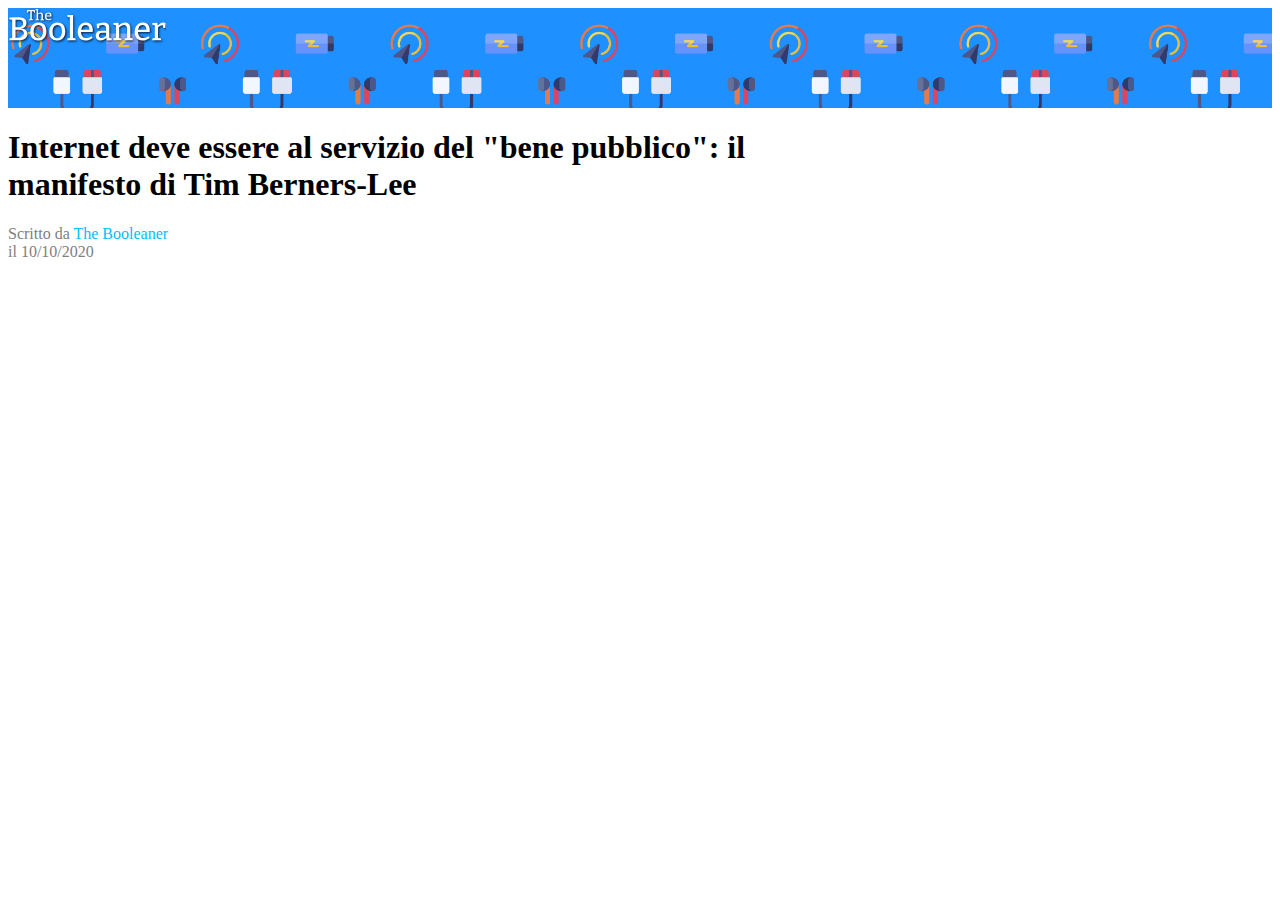
==== index.html @ 4c94a3c1 "testata della pagina" ====
<!DOCTYPE html>
<html lang="en">
    <head>
        <meta charset="UTF-8">
        <meta http-equiv="X-UA-Compatible" content="IE=edge">
        <meta name="viewport" content="width=device-width, initial-scale=1.0">
        <link rel="stylesheet" href="css/style.css">
        <title>html css booleaner</title>
    </head>
    <body>
        <header>
            <div id="page-title">
                <img id="page-logo" src="img/logo.svg" alt="The Booleaner">
            </div>
            <div id="article-title">
                <h1>Internet deve essere al servizio del "bene pubblico": il manifesto di Tim Berners-Lee</h1>
                <div class="write">Scritto da <span id="creator">The Booleaner</span></div>
                <div class="write">il 10/10/2020</div>
            </div>
        </header>
    </body>
</html>
---- css/style.css ----
#page-title{
    width: 100%;
    height: 100px;
    background-color: #1E90FF;
    background-image: url(../img/pattern.png);
    background-size: 30% ;
}

#page-logo{
    height: 40%;
}

#article-title{
    width: 60%;
    height: 100px;
}

#creator{
    color: #00BFFF;
}

.write{
    color: grey;
}
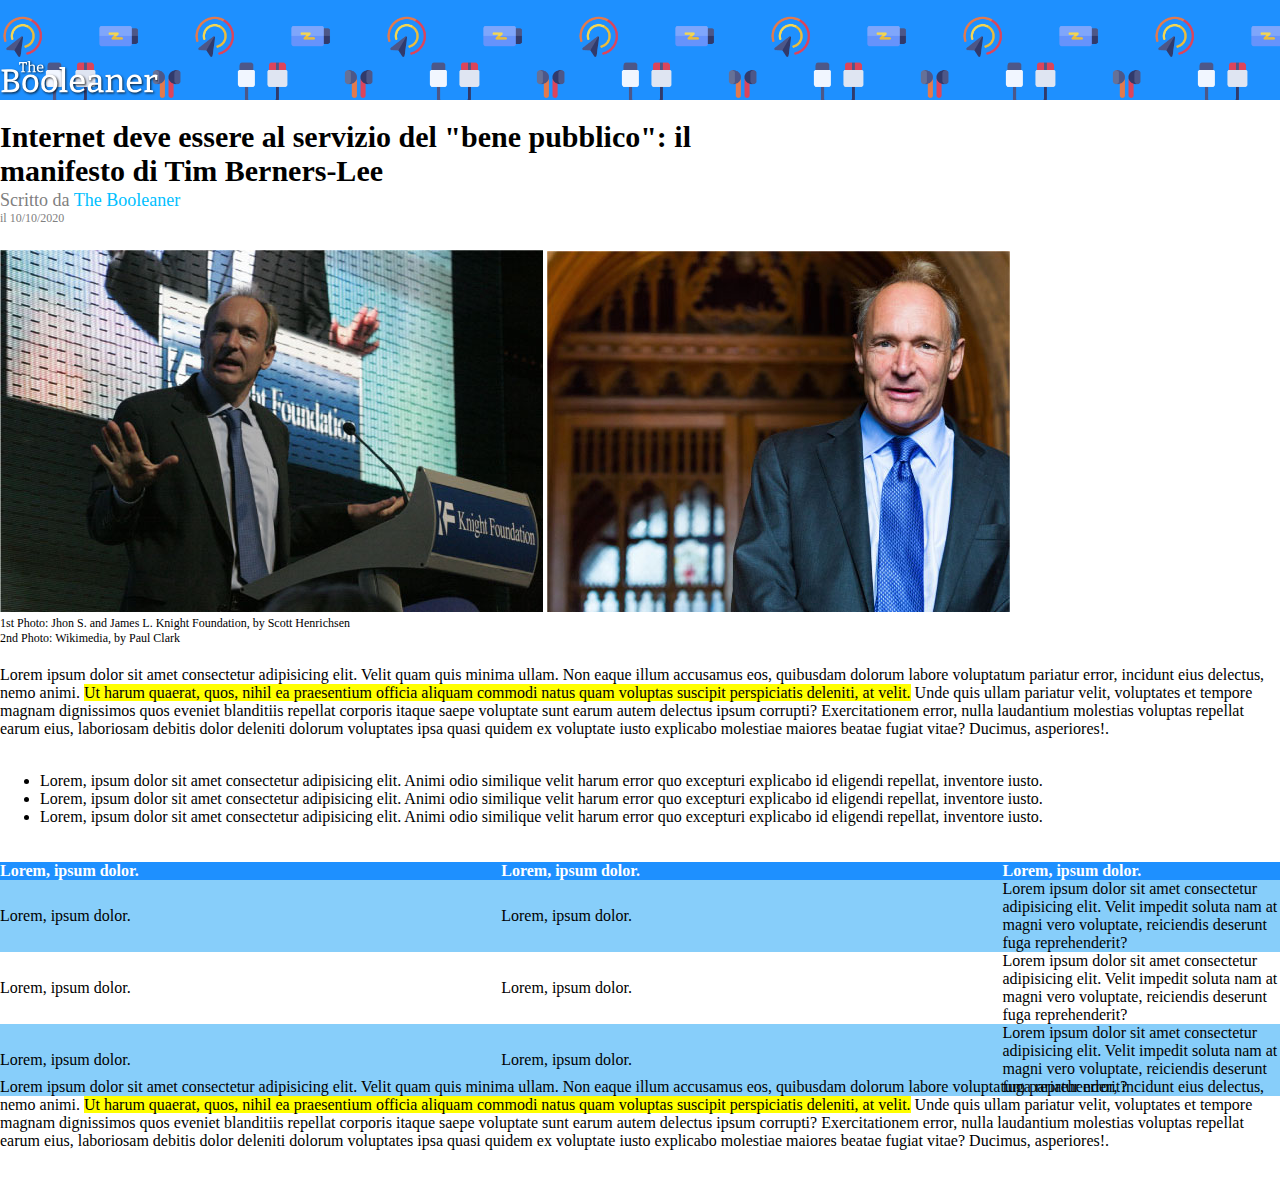
==== commit f9bd9049: "aggiunta corpo pagina" ====
--- a/index.html
+++ b/index.html
@@ -9,14 +9,80 @@
     </head>
     <body>
         <header>
-            <div id="page-title">
-                <img id="page-logo" src="img/logo.svg" alt="The Booleaner">
+            <div id="container">
+                <div id="page-title">
+                    <div id="logo"></div>
+                    <img id="page-logo" src="img/logo.svg" alt="The Booleaner">
+                </div>
             </div>
-            <div id="article-title">
-                <h1>Internet deve essere al servizio del "bene pubblico": il manifesto di Tim Berners-Lee</h1>
-                <div class="write">Scritto da <span id="creator">The Booleaner</span></div>
-                <div class="write">il 10/10/2020</div>
+            <div id="article">
+                <div id="article-title"><strong>Internet deve essere al servizio del "bene pubblico": il manifesto di Tim Berners-Lee</strong></div>
+                <div id="writer">Scritto da <span id="creator">The Booleaner</span></div>
+                <div id="date">il 10/10/2020</div>
             </div>
         </header>
+        <main>
+            <section id="article-image">
+                <img src="img/tim-1.jpg" alt="Jhon S. and James L.">
+                <img src="img/tim-2.jpg" alt="Paul Clark">
+                <div id="photo-description">1st Photo: Jhon S. and James L. Knight Foundation, by Scott Henrichsen <br>
+                2nd Photo: Wikimedia, by Paul Clark</div>
+            </section>
+            <section id="article-details">
+                <div class="news">
+                    <p>Lorem ipsum dolor sit amet consectetur adipisicing elit. Velit quam quis minima ullam. Non eaque illum accusamus eos, quibusdam dolorum labore voluptatum pariatur error, incidunt eius delectus, nemo animi. <span class="important">Ut harum quaerat, quos, nihil ea praesentium officia aliquam commodi natus quam voluptas suscipit perspiciatis deleniti, at velit.</span> Unde quis ullam pariatur velit, voluptates et tempore magnam dignissimos quos eveniet blanditiis repellat corporis itaque saepe voluptate sunt earum autem delectus ipsum corrupti? Exercitationem error, nulla laudantium molestias voluptas repellat earum eius, laboriosam debitis dolor deleniti dolorum voluptates ipsa quasi quidem ex voluptate iusto explicabo molestiae maiores beatae fugiat vitae? Ducimus, asperiores!.</p>
+                </div>
+                <div class="news">
+                    <ul>
+                        <li>Lorem, ipsum dolor sit amet consectetur adipisicing elit. Animi odio similique velit harum error quo excepturi explicabo id eligendi repellat, inventore iusto.</li>
+                        <li>Lorem, ipsum dolor sit amet consectetur adipisicing elit. Animi odio similique velit harum error quo excepturi explicabo id eligendi repellat, inventore iusto.</li>
+                        <li>Lorem, ipsum dolor sit amet consectetur adipisicing elit. Animi odio similique velit harum error quo excepturi explicabo id eligendi repellat, inventore iusto.</li>
+                    </ul>
+                </div>
+            </section>
+            <section id="article-table">
+                <div id="table-container">
+                    <table cellspacing="0" cellpadding="0">
+                        <thead>
+                            <tr>
+                                <td id="table-head"> <strong>Lorem, ipsum dolor.</strong></th>
+                                <td id="table-head"></td>
+                                <td id="table-head"><strong>Lorem, ipsum dolor.</strong></td>
+                                <td id="table-head"></td>
+                                <td id="table-head"><strong>Lorem, ipsum dolor.</strong></td>
+                            </tr>
+                        </thead>
+                        <tbody>
+                            <tr class="new">
+                                <td>Lorem, ipsum dolor.</td>
+                                <td></td>
+                                <td>Lorem, ipsum dolor.</td>
+                                <td></td>
+                                <td>Lorem ipsum dolor sit amet consectetur adipisicing elit. Velit impedit soluta nam at magni vero voluptate, reiciendis deserunt fuga reprehenderit?</td>
+                            </tr>
+                            <tr>
+                                <td>Lorem, ipsum dolor.</td>
+                                <td></td>
+                                <td>Lorem, ipsum dolor.</td>
+                                <td></td>
+                                <td>Lorem ipsum dolor sit amet consectetur adipisicing elit. Velit impedit soluta nam at magni vero voluptate, reiciendis deserunt fuga reprehenderit?</td>
+                            </tr>
+                            <tr class="new">
+                                <td>Lorem, ipsum dolor.</td>
+                                <td></td>
+                                <td>Lorem, ipsum dolor.</td>
+                                <td></td>
+                                <td>Lorem ipsum dolor sit amet consectetur adipisicing elit. Velit impedit soluta nam at magni vero voluptate, reiciendis deserunt fuga reprehenderit?</td>
+                            </tr>
+                        </tbody>
+                    </table>
+                </div>
+            </section>
+            <section id="article-q&a">
+                <div id="conference">
+                    <p>Lorem ipsum dolor sit amet consectetur adipisicing elit. Velit quam quis minima ullam. Non eaque illum accusamus eos, quibusdam dolorum labore voluptatum pariatur error, incidunt eius delectus, nemo animi. <span class="important">Ut harum quaerat, quos, nihil ea praesentium officia aliquam commodi natus quam voluptas suscipit perspiciatis deleniti, at velit.</span> Unde quis ullam pariatur velit, voluptates et tempore magnam dignissimos quos eveniet blanditiis repellat corporis itaque saepe voluptate sunt earum autem delectus ipsum corrupti? Exercitationem error, nulla laudantium molestias voluptas repellat earum eius, laboriosam debitis dolor deleniti dolorum voluptates ipsa quasi quidem ex voluptate iusto explicabo molestiae maiores beatae fugiat vitae? Ducimus, asperiores!.</p>
+                </div>
+            </section>
+        </main>
     </body>
 </html>--- a/css/style.css
+++ b/css/style.css
@@ -1,3 +1,21 @@
+body{
+    margin: auto;
+}
+
+header{
+    width: 100%;
+    height: 250px;
+}
+
+main{
+    width: 100%;
+    height: 950px;
+}
+#container{
+    width: 100%;
+    height: 120px;
+}
+
 #page-title{
     width: 100%;
     height: 100px;
@@ -6,19 +24,75 @@
     background-size: 30% ;
 }
 
+#logo{
+    width: 15%;
+    height: 60%;
+}
+
 #page-logo{
     height: 40%;
 }
 
+#article{
+    width: 60%;
+    height: 70px;
+}
+  
 #article-title{
-    width: 60%;
-    height: 100px;
+    font-size: 30px;
+    width: 100%;
+    height: 70px;
 }
 
 #creator{
     color: #00BFFF;
 }
 
-.write{
+#writer{
     color: grey;
+    font-size: 18px;
 }
+
+#date{
+    color: grey;
+    font-size: 12px;
+}
+
+#article-image{
+    width: 100%;
+    height: 400px;
+}
+
+#photo-description{
+    font-size: 12px;
+}
+
+.news{
+    width: 100%;
+    height: 90px;
+}
+
+.important{
+    background-color: rgb(255,255,0);
+}
+
+#table-container{
+    width: 100%;
+    height: 200px;
+}
+
+#table-head{
+    width: 400px;
+    height: 3px;
+    background-color: #1E90FF; 
+    color: white;
+}
+
+.new{
+    background-color: #87CEFA;
+}
+
+#conference{
+    width: 100%;
+    height: 80px;
+}
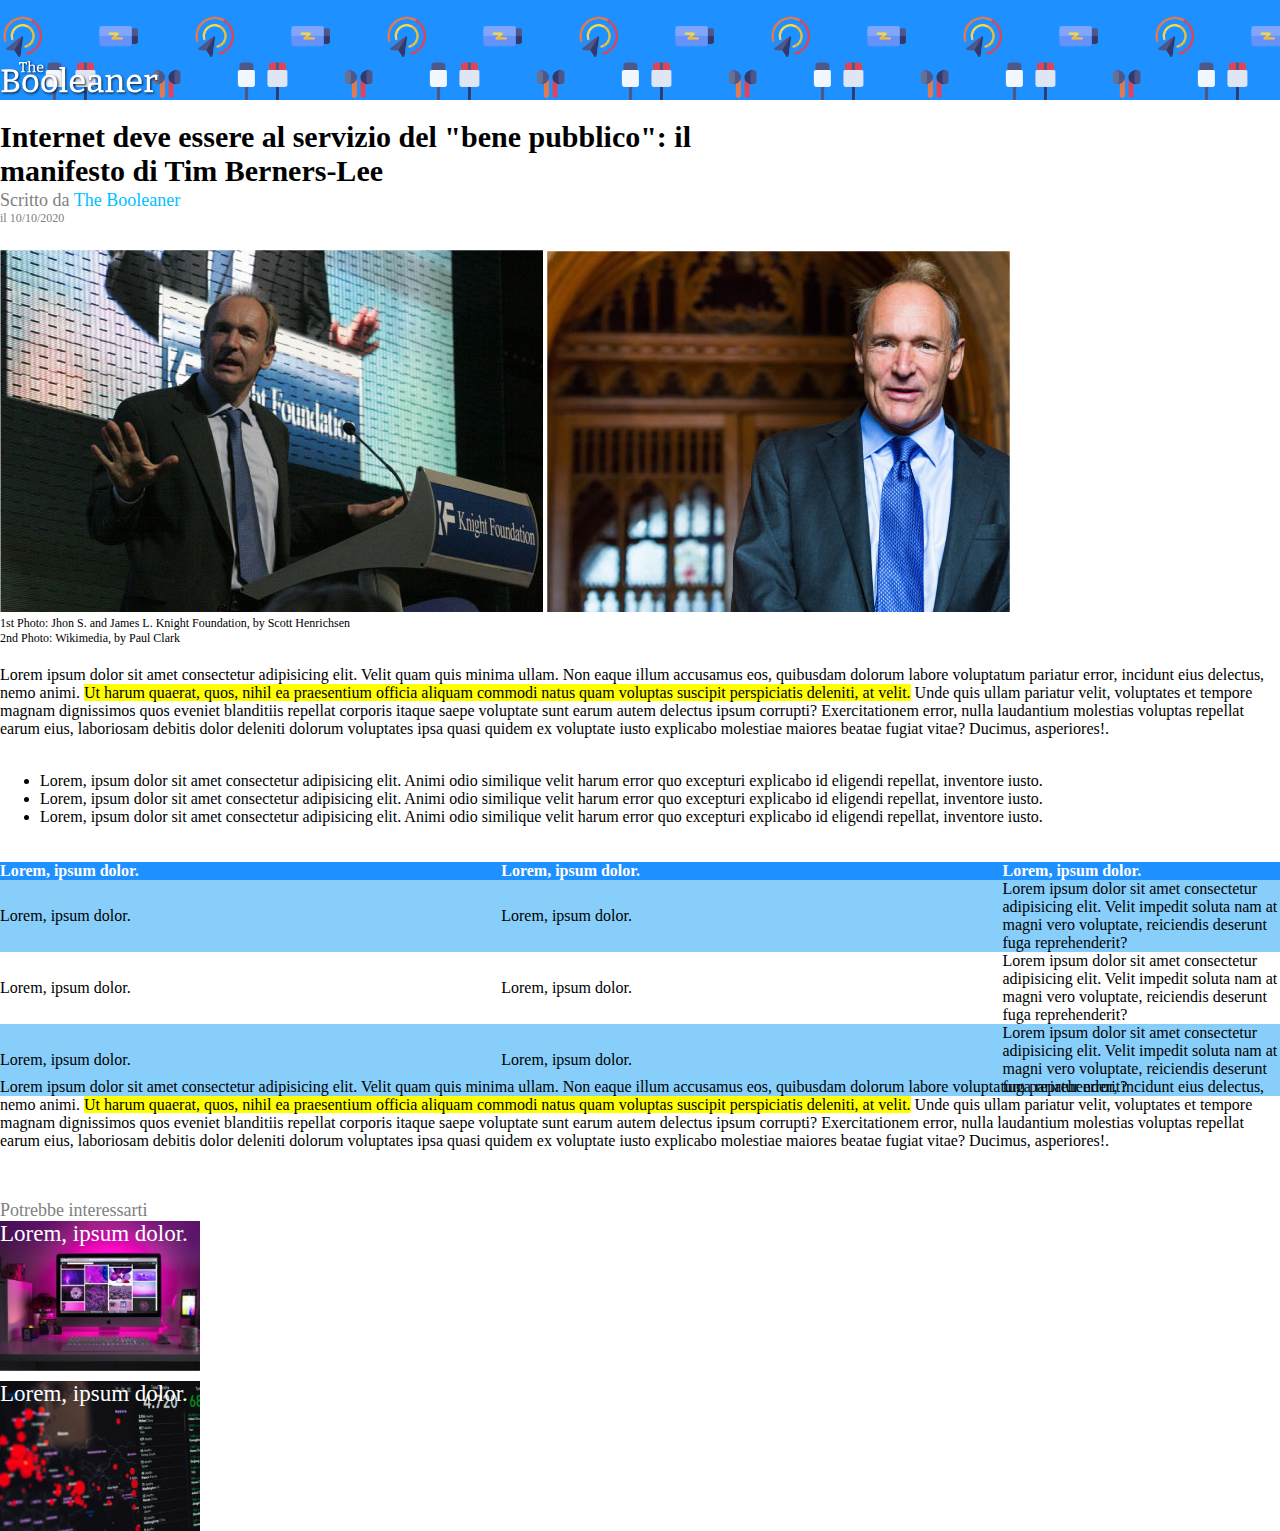
==== commit 1c00640d: "aggiunta fondo pagina" ====
--- a/index.html
+++ b/index.html
@@ -84,5 +84,11 @@
                 </div>
             </section>
         </main>
+        <footer>
+            <div id="recommended-articles">Potrebbe interessarti</div>
+            <div id="recommended-1">Lorem, ipsum dolor.</div>
+            <div id="line"></div>
+            <div id="recommended-2">Lorem, ipsum dolor.</div>
+        </footer>
     </body>
 </html>--- a/css/style.css
+++ b/css/style.css
@@ -96,3 +96,28 @@
     width: 100%;
     height: 80px;
 }
+
+#recommended-articles{
+    color: grey;
+    font-size: 18px;
+}
+#recommended-1{
+    width: 200px;
+    height: 150px;
+    background-image: url(../img/monitor.jpg);
+    background-size: cover;
+    color: white;
+    font-size: 23px;
+}
+#recommended-2{
+    width: 200px;
+    height: 150px;
+    background-image: url(../img/graph.jpg);
+    background-size: cover;
+    color: white;
+    font-size: 23px;
+}
+#line{
+    width: 150px;
+    height: 10px;
+}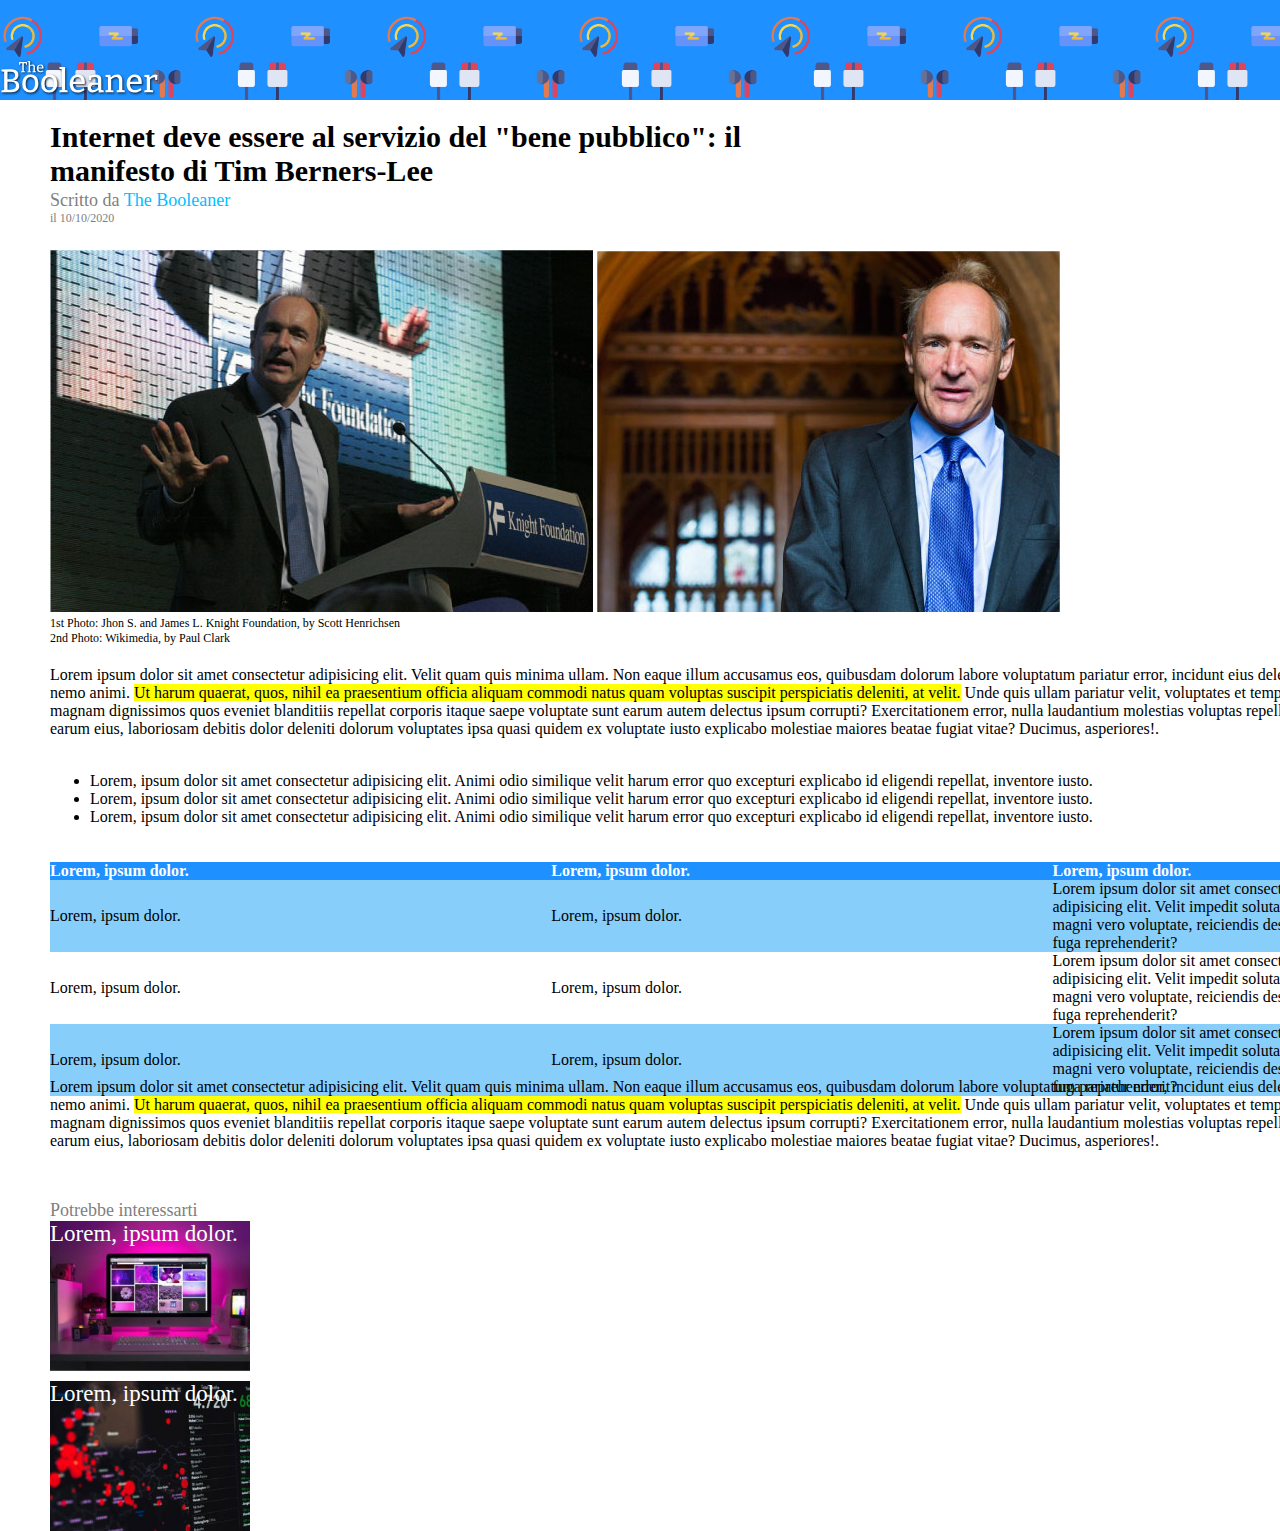
==== commit 4ad81f38: "Refactoring totale più esercizio bonus" ====
--- a/index.html
+++ b/index.html
@@ -4,10 +4,11 @@
         <meta charset="UTF-8">
         <meta http-equiv="X-UA-Compatible" content="IE=edge">
         <meta name="viewport" content="width=device-width, initial-scale=1.0">
-        <link rel="stylesheet" href="css/style.css">
+        <link rel="stylesheet" href="css/style_bonus.css">
         <title>html css booleaner</title>
     </head>
     <body>
+        <!-- Intestazione pagina -->
         <header>
             <div id="container">
                 <div id="page-title">
@@ -21,13 +22,20 @@
                 <div id="date">il 10/10/2020</div>
             </div>
         </header>
+        <!-- /Intestazione pagina -->
+
+        <!-- Corpo pagina -->
         <main>
+            <!-- Immagini dell'articolo -->
             <section id="article-image">
                 <img src="img/tim-1.jpg" alt="Jhon S. and James L.">
                 <img src="img/tim-2.jpg" alt="Paul Clark">
                 <div id="photo-description">1st Photo: Jhon S. and James L. Knight Foundation, by Scott Henrichsen <br>
                 2nd Photo: Wikimedia, by Paul Clark</div>
             </section>
+            <!-- /Immagini dell'articolo -->
+
+            <!-- Corpo dell'articolo -->
             <section id="article-details">
                 <div class="news">
                     <p>Lorem ipsum dolor sit amet consectetur adipisicing elit. Velit quam quis minima ullam. Non eaque illum accusamus eos, quibusdam dolorum labore voluptatum pariatur error, incidunt eius delectus, nemo animi. <span class="important">Ut harum quaerat, quos, nihil ea praesentium officia aliquam commodi natus quam voluptas suscipit perspiciatis deleniti, at velit.</span> Unde quis ullam pariatur velit, voluptates et tempore magnam dignissimos quos eveniet blanditiis repellat corporis itaque saepe voluptate sunt earum autem delectus ipsum corrupti? Exercitationem error, nulla laudantium molestias voluptas repellat earum eius, laboriosam debitis dolor deleniti dolorum voluptates ipsa quasi quidem ex voluptate iusto explicabo molestiae maiores beatae fugiat vitae? Ducimus, asperiores!.</p>
@@ -40,18 +48,25 @@
                     </ul>
                 </div>
             </section>
+            <!-- /Corpo dell'articolo -->
+
+            <!-- Dati dell'articolo -->
             <section id="article-table">
                 <div id="table-container">
                     <table cellspacing="0" cellpadding="0">
+                        <!-- Intestazione della tabella -->
                         <thead>
                             <tr>
-                                <td id="table-head"> <strong>Lorem, ipsum dolor.</strong></th>
-                                <td id="table-head"></td>
-                                <td id="table-head"><strong>Lorem, ipsum dolor.</strong></td>
-                                <td id="table-head"></td>
-                                <td id="table-head"><strong>Lorem, ipsum dolor.</strong></td>
+                                <td class="table-head"><strong>Lorem, ipsum dolor.</strong></td>
+                                <td class="table-head"></td>
+                                <td class="table-head"><strong>Lorem, ipsum dolor.</strong></td>
+                                <td class="table-head"></td>
+                                <td class="table-head"><strong>Lorem, ipsum dolor.</strong></td>
                             </tr>
                         </thead>
+                        <!-- /Intestazione della tabella -->
+
+                        <!-- Corpo della tabella -->
                         <tbody>
                             <tr class="new">
                                 <td>Lorem, ipsum dolor.</td>
@@ -75,20 +90,29 @@
                                 <td>Lorem ipsum dolor sit amet consectetur adipisicing elit. Velit impedit soluta nam at magni vero voluptate, reiciendis deserunt fuga reprehenderit?</td>
                             </tr>
                         </tbody>
+                        <!-- /Corpo della tabella -->
                     </table>
                 </div>
             </section>
-            <section id="article-q&a">
+            <!-- /Dati dell'articolo -->
+
+            <!-- Faq dell'articolo -->
+            <section id="article-faq">
                 <div id="conference">
                     <p>Lorem ipsum dolor sit amet consectetur adipisicing elit. Velit quam quis minima ullam. Non eaque illum accusamus eos, quibusdam dolorum labore voluptatum pariatur error, incidunt eius delectus, nemo animi. <span class="important">Ut harum quaerat, quos, nihil ea praesentium officia aliquam commodi natus quam voluptas suscipit perspiciatis deleniti, at velit.</span> Unde quis ullam pariatur velit, voluptates et tempore magnam dignissimos quos eveniet blanditiis repellat corporis itaque saepe voluptate sunt earum autem delectus ipsum corrupti? Exercitationem error, nulla laudantium molestias voluptas repellat earum eius, laboriosam debitis dolor deleniti dolorum voluptates ipsa quasi quidem ex voluptate iusto explicabo molestiae maiores beatae fugiat vitae? Ducimus, asperiores!.</p>
                 </div>
             </section>
+            <!-- /Faq dell'articolo -->
         </main>
+        <!-- /Corpo pagina -->
+
+        <!-- Fine pagina -->
         <footer>
             <div id="recommended-articles">Potrebbe interessarti</div>
             <div id="recommended-1">Lorem, ipsum dolor.</div>
             <div id="line"></div>
             <div id="recommended-2">Lorem, ipsum dolor.</div>
         </footer>
+        <!-- /Fine pagina -->
     </body>
 </html>--- a/css/style_bonus.css
+++ b/css/style_bonus.css
@@ -0,0 +1,138 @@
+body{
+    margin: 0;
+}
+/* Style del header */
+header{
+    width: 100%;
+    height: 250px;
+}
+
+#container{
+    width: 100%;
+    height: 120px;
+}
+
+#page-title{
+    width: 100%;
+    height: 100px;
+    background-color: #1E90FF;
+    background-image: url(../img/pattern.png);
+    background-size: 30% ;
+}
+
+#logo{
+    width: 15%;
+    height: 60%;
+}
+
+#page-logo{
+    height: 40%;
+}
+
+#article{
+    width: 60%;
+    height: 70px;
+    margin-left: 50px;
+    margin-right: 50px;
+}
+  
+#article-title{
+    font-size: 30px;
+    width: 100%;
+    height: 70px;
+}
+
+#creator{
+    color: #00BFFF;
+}
+
+#writer{
+    color: grey;
+    font-size: 18px;
+}
+
+#date{
+    color: grey;
+    font-size: 12px;
+}
+/* /Style del header */
+
+/* Style del main */
+main{
+    width: 100%;
+    height: 950px;
+    margin-left: 50px;
+    margin-right: 50px;
+}
+
+#article-image{
+    width: 100%;
+    height: 400px;
+}
+
+#photo-description{
+    font-size: 12px;
+}
+
+.news{
+    width: 100%;
+    height: 90px;
+}
+
+.important{
+    background-color: rgb(255,255,0);
+}
+
+#table-container{
+    width: 100%;
+    height: 200px;
+}
+
+.table-head{
+    width: 400px;
+    height: 3px;
+    background-color: #1E90FF; 
+    color: white;
+}
+
+.new{
+    background-color: #87CEFA;
+}
+
+#conference{
+    width: 100%;
+    height: 80px;
+}
+/* /Style del main */
+
+/* Style del footer */
+footer{
+    margin-left: 50px;
+    margin-right: 50px;
+}
+
+#recommended-articles{
+    color: grey;
+    font-size: 18px;
+}
+#recommended-1{
+    width: 200px;
+    height: 150px;
+    background-image: url(../img/monitor.jpg);
+    background-size: cover;
+    color: white;
+    font-size: 23px;
+}
+#recommended-2{
+    width: 200px;
+    height: 150px;
+    background-image: url(../img/graph.jpg);
+    background-size: cover;
+    color: white;
+    font-size: 23px;
+}
+#line{
+    width: 150px;
+    height: 10px;
+}
+/* Style del footer */